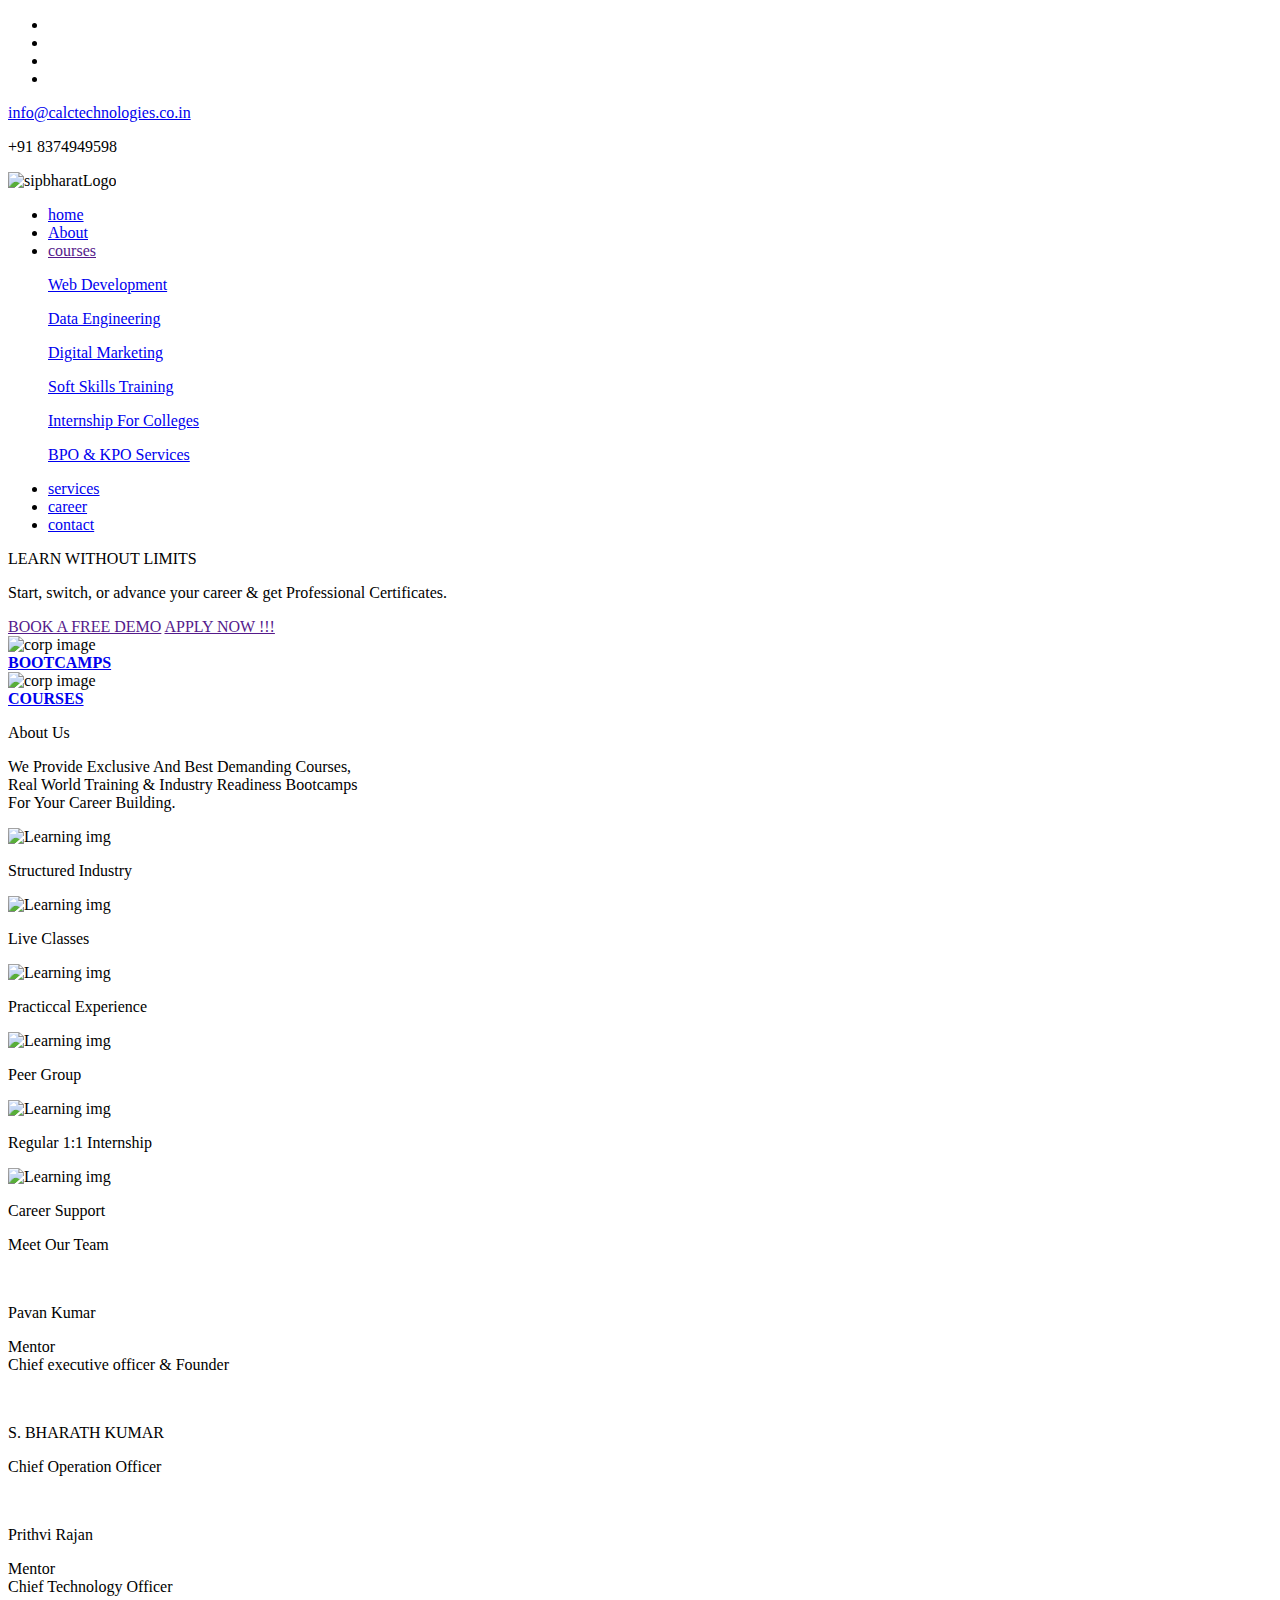
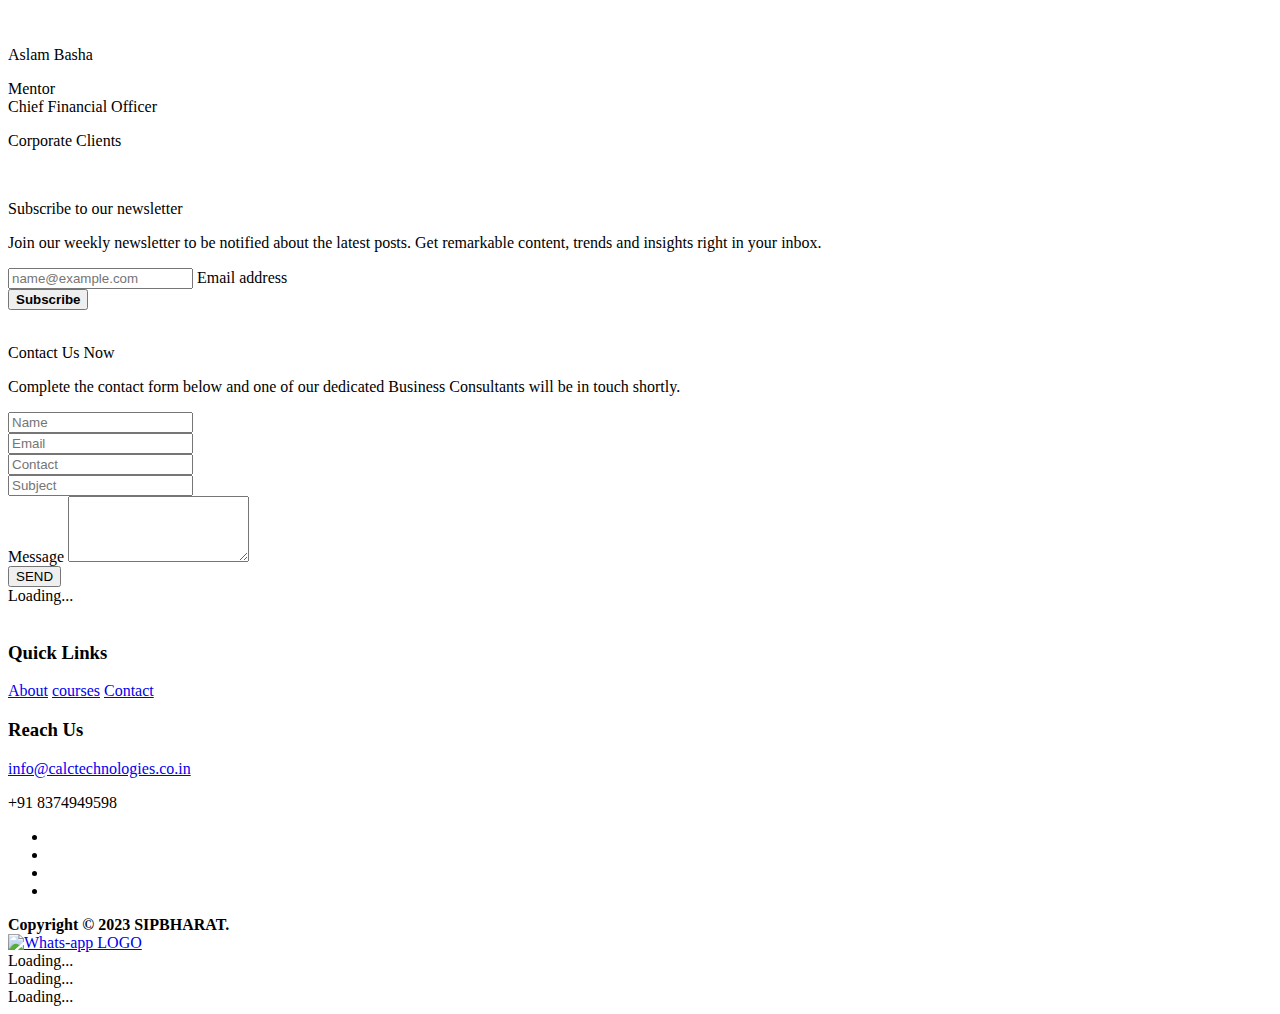
==== index.html @ 1653892c "commit" ====
<!DOCTYPE html>
<html lang="en">
<head>
    <meta charset="UTF-8">
    <meta name="title" content="YaaRaa Technologies">
    <meta name="description" content="YaaRaa Technologies, south-tamilnadu, madurai, yaaraa technologies provide best demanding courses for career building, also provide a lot of technology related services.">
    <meta http-equiv="X-UA-Compatible" content="IE=edge">
    <meta name="viewport" content="width=device-width, initial-scale=1.0">
    <title>Home - sipbharat</title>
    <link rel="icon" href="Supports/Images/titleImg.png" />
    <link href="https://cdn.jsdelivr.net/npm/bootstrap@5.1.3/dist/css/bootstrap.min.css" rel="stylesheet" integrity="sha384-1BmE4kWBq78iYhFldvKuhfTAU6auU8tT94WrHftjDbrCEXSU1oBoqyl2QvZ6jIW3" crossorigin="anonymous">

    <!--FontAwesome-->
    <link rel="stylesheet" href="https://use.fontawesome.com/releases/v5.15.4/css/all.css" integrity="sha384-DyZ88mC6Up2uqS4h/KRgHuoeGwBcD4Ng9SiP4dIRy0EXTlnuz47vAwmeGwVChigm" crossorigin="anonymous">

    <link rel="stylesheet" href="Supports\CSS\index.css">
    <link rel="stylesheet" href="Supports\CSS\home.css">

    <!--Slick SLiders CSS-->
    <link rel="stylesheet" type="text/css" href="Supports/CSS/slick.css">
    <link rel="stylesheet" type="text/css" href="Supports/CSS/slick-theme.css">
</head>

<body onload="disappearLoader()">

  <header class="clr-teal container-fluid my-row-evenly p-t">
    <div class="">
      <ul class="my-row ls-none" style="margin-right: 1.1em;">
        <li class="f-icon fb-clr"><a href="https://www.facebook.com/profile.php?id=100086929164848" target="_" class="header-links"><i class="fab fa-facebook-f"></i></a></li>
        <li class="f-icon g-clr"><a href="https://calctechnologies.com/" class="header-links"><i class="fab fa-google"></i></a></li>
        <li class="f-icon insta-clr"><a href="https://www.instagram.com/calc.technologies/" class="header-links"><i class="fab fa-instagram"></i></a></li>
        <li class="f-icon li-clr"><a href="https://www.linkedin.com/in/calc-technologies-b2649b1a7" target="_" class="header-links"><i class="fab fa-linkedin-in"></i></a></li>
    
      </ul>
  </div>


  <div class="my-row me-5 mob-vv">
    <p class="header-links"><a href="mailto:info@calctechnologies.co.in" class="footer-links-link"><i class="far fa-envelope me-2"></i>  info@calctechnologies.co.in</a></p>
    <p class="header-links ms-5"><i class="fas fa-phone"></i> <span class="ms-2 mob-txt">+91 8374949598</span></p>
  </div>

  </header>

  <!--logo Portion Section-->
  <nav class="container-fluid my-row-evenly grey-clr shadow">
    <div  class="w-20 mob-nav">
      <img src="C:\Users\Ramya\Downloads\YaaRaa-master\YaaRaa-master\Supports\Images\title-logo.webp" class="img-fluid" alt="sipbharatLogo" width="30%">
      <div class="nav-toogle mt-2">
        <i class="fas fa-bars fa-2x nav-toogle-btn" onclick="toogleNav()"></i>
   </div>
</div>

<ul class="ls-none my-row p-t d-hidden hide" id = "nav-item-list">
  <li class="me-4"><a href="C:\Users\Ramya\Downloads\YaaRaa-master\YaaRaa-master\index.html" class="navbar-links pg-active">home</a></li>
  <li class="me-4"><a href="C:\Users\Ramya\Downloads\YaaRaa-master\YaaRaa-master\pages\about.html" class="navbar-links ">About</a></li>
  <!-- <li class="me-4"><a href="../pages/whatwedo.html" class="navbar-links">what we do</a></li> -->
  <li class="me-4 corp-hover-showz"><div class="mob-align-corp"><a href="" class="navbar-links">courses</a><i class="fas fa-chevron-down corp-mob-hover" onclick="ShowCorpHover(event)"></i></div>
    <div id = "mob-corp-click" class = "corp-hover">
      <p><a href="C:\Users\Ramya\Downloads\YaaRaa-master\YaaRaa-master\pages\Web-Dev.html" class="hvr-clr">Web Development</a></p>
      <p><a href="C:\Users\Ramya\Downloads\YaaRaa-master\YaaRaa-master\pages\DataEngineering.html" class="hvr-clr">Data Engineering</a></p>
      <p><a href="C:\Users\Ramya\Downloads\YaaRaa-master\YaaRaa-master\pages\DigitalMarketing.html" class="hvr-clr">Digital Marketing</a></p>
      <p><a href="C:\Users\Ramya\Downloads\YaaRaa-master\YaaRaa-master\pages\SoftSkills.html" class="hvr-clr">Soft Skills Training</a></p>
      <p><a href="C:\Users\Ramya\Downloads\YaaRaa-master\YaaRaa-master\pages\InternshipForColleges.html" class="hvr-clr">Internship For Colleges</a></p>
      <p><a href="C:\Users\Ramya\Downloads\YaaRaa-master\YaaRaa-master\pages\BPO&KPOServices.html" class="hvr-clr">BPO & KPO Services</a></p>
    </div>
  </li>
  
  <li class="me-4 text-center"><a href="C:\Users\Ramya\Downloads\YaaRaa-master\YaaRaa-master\pages\services.html"class="navbar-links"> services</a></li>
  <li class="me-4"><a href="C:\Users\Ramya\Downloads\YaaRaa-master\YaaRaa-master\pages\careers.html" class="navbar-links">career</a></li>
  <li class="me-4"><a href="C:\Users\Ramya\Downloads\YaaRaa-master\YaaRaa-master\pages\contact.html" class="navbar-links">contact</a></li>
</ul>
</nav>
    <!--logo Portion Section-->

    <!--Intro Section-->
    <section class="hero-section" onlo>
      <div class = "intro-text-Contents">
        <p class="intro-headingz">LEARN WITHOUT LIMITS</p>
        <P class="intro-yellow-txt mt-2">Start, switch, or advance your career & get  Professional Certificates. </P>
        
        <a href = "" class="intro-white-back mt-4">BOOK A FREE DEMO</a>

        <a href = "" class="intro-white-back mt-5">APPLY NOW !!!</a>

      </div>
    </section>

    <!--New Section-->
    <section class="mt-5 mb-5 about-section text-center">
      <!-- <p class="headingz">We provide exclusive and Best Courses, Real World Training & Industry Readiness Bootcamp for your Career building</p> -->

      <div class="home-show-align">
        <div class="card shadow mt-3">
          <img src="C:\Users\Ramya\Downloads\YaaRaa-master\YaaRaa-master\Supports\Images\boot camp.png" class="card-img-top" alt="corp image">
          <div class="card-body">
            <a href="#" class="btn new-sec-btn"><strong>BOOTCAMPS</strong> </a>
          </div>
        </div>
      
      <div class="card shadow mt-3">
        <img src="C:\Users\Ramya\Downloads\YaaRaa-master\YaaRaa-master\Supports\Images\courses.png" class="card-img-top" alt="corp image" >
        <div class="card-body">
          <a href="#" class="btn new-sec-btn"><strong>COURSES</strong></a>
        </div>
      </div>
      
      </div>
    </section>
  <!--New Section-->

      <!--About Banner-->
      <section class="about-banner text-center">
        <div class="banner-content-align">
          <p class="headingz">About Us</p>
          <p class="abt-banner-text">We Provide Exclusive And Best Demanding Courses, <br /> Real World Training & Industry Readiness Bootcamps<br/> For Your Career Building.</p>
  
          <div class="banner-card-align">
  
            <div class="banner-card shadow text-center">
              <img src="A.png" alt="Learning img" class="img-fluid" width="80%">
              <p class="banner-card-text">Structured Industry</p>
            </div>
  
            <div class="banner-card shadow text-center">
              <img src="B.png" alt="Learning img" class="img-fluid" width="80%">
              <p class="banner-card-text">Live Classes</p>
            </div>
  
            <div class="banner-card shadow text-center">
              <img src="C.png" alt="Learning img" class="img-fluid" width="80%">
              <p class="banner-card-text">Practiccal Experience</p>
            </div>
  
          
          </div>
  
          <div class="banner-card-align">
  
            <div class="banner-card shadow text-center">
              <img src="Supports/Images/AboutIcns/D.png" alt="Learning img" class="img-fluid" width="80%">
              <p class="banner-card-text">Peer Group</p>
            </div>
  
            <div class="banner-card shadow text-center">
              <img src="Supports/Images/AboutIcns/E.png" alt="Learning img" class="img-fluid" width="80%">
              <p class="banner-card-text">Regular 1:1 Internship</p>
            </div>
  
            <div class="banner-card shadow text-center">
              <img src="Supports/Images/AboutIcns/F.png" alt="Learning img" class="img-fluid" width="80%">
              <p class="banner-card-text">Career Support</p>
            </div>
  
           
          </div>
  
        </div>
      </section>
       <!--About Banner End-->

    <!--Team Section Start-->
    <section class="cardz-slider-sec mt-5">
      <p class="headingz">Meet Our Team</p>

      <div class = "clients-slider slider contentz-slider text-center">

        <div class="whole-staff-wrapper">
          <div class="image-circle-container shadow">
            <img src="C:\Users\Ramya\Downloads\YaaRaa-master\YaaRaa-master\Supports\Images\staffs\Pavan.jpeg"alt="" class="img-fluid">
          </div>
          <p class="staff-name">Pavan Kumar</p>
          <p class="staff-role">Mentor <br />Chief executive officer & Founder</p>
        </div>

        <div class="whole-staff-wrapper">
          <div class="image-circle-container shadow">
            <img src="C:\Users\Ramya\Downloads\YaaRaa-master\YaaRaa-master\Supports\Images\staffs\Bharath.jpeg" alt="" class="img-fluid">
          </div>
          <p class="staff-name">S. BHARATH KUMAR</p>
          <p class="staff-role">Chief Operation Officer</p>
        </div>



        <div class="whole-staff-wrapper">
          <div class="image-circle-container shadow">
            <img src="C:\Users\Ramya\Downloads\YaaRaa-master\YaaRaa-master\Supports\Images\staffs\Prithvi.jpeg" alt="" class="img-fluid">
          </div>
          <p class="staff-name">Prithvi Rajan</p>
          <p class="staff-role">Mentor<br />Chief Technology Officer</p>
        </div>
  

  

        <div class="whole-staff-wrapper">
          <div class="image-circle-container shadow">
            <img src="C:\Users\Ramya\Downloads\YaaRaa-master\YaaRaa-master\Supports\Images\staffs\Aslam.jpeg" alt="" class="img-fluid">
          </div>
          <p class="staff-name">Aslam Basha</p>
          <p class="staff-role">Mentor <br />Chief Financial Officer</p>
        </div>

        
        
      </div>

      <div class="mt-3 slide-arrow-keys">        
        <i class="fas fa-chevron-left fa-2x nxt2 arrow-iconz"></i>
        <i class="fas fa-chevron-right fa-2x prv2 arrow-iconz"></i>
      </div>
    </section>
    <!--Team Section End-->

    <!--Corporate Clients section corporate-cli-img-->
    <section class="about-section mt-5">
      <p class="headingz">Corporate Clients</p>

      <div class="clients-image-container">
        <img src="C:\Users\Ramya\Downloads\YaaRaa-master\YaaRaa-master\Supports\Images\corporateClients\mind-tech.jpg" alt="" class="img-fluid client-img"/>
        <img src="C:\Users\Ramya\Downloads\YaaRaa-master\YaaRaa-master\Supports\Images\corporateClients\datayan.webp" alt="" class="img-fluid client-img"/>
      </div>
    </section>
    <!--Corporate Clients section corporate-cli-img-->

    <!--News Letter Section START-->
    <section class="news-sec">

      <div class="text-center news-texts">
        <p class="headingz text-white mt-3">Subscribe to our newsletter</p>
        <p class="service-texts text-white">Join our weekly newsletter to be notified about the latest posts. Get remarkable content, trends and insights right in your inbox.</p>
      </div>

      <div class="news-form mt-4">
        <form>
          <div class="form-floating mb-3">
            <input type="email" class="form-control" id="floatingInput" placeholder="name@example.com">
            <label for="floatingInput">Email address</label>
          </div>
          <button class="btn btn-success float-end"><b>Subscribe</b></button>
          <div class="clearfix"></div>
      </form>
    </div>

      <div class="img-back-white mob-d-none">
        <img src="newsletter.jpg" alt="" class = "img-fluid" width="300px">
      </div>
    </section>
    <!--News Letter Section END-->

  <div class="clear-fxx"></div>

  <section class="about-section mb-5 mt-5">
      <div class="row">
        <div class="col-sm-0"></div>
        <div class="col-sm-4">
            <p class="service-sub-headingz">Contact Us Now</p>
            <p>Complete the contact form below and one of our dedicated Business Consultants will be in touch shortly.</p>
        </div>
        <!-- <div class="col-sm-1"></div> -->
        <div class="col-sm-8">
          <form action="" class="mt-3 abt-form" onsubmit="SubmitHandler(event)" id="frm" novalidate>
            <div class="row">
                <div class="mb-3 col-sm-5">
                    <input type="text" class="form-control" id="exampleFormControlInput1" placeholder="Name" name="Name" required>
                  </div>
                <div class="col-sm-1"></div>
                <div class="mb-3 col-sm-5">
                    <input type="email" class="form-control" id="exampleFormControlInput1" placeholder="Email" name="Email" required>
                  </div>
            </div>

            <div class="row">
                <div class="mb-2 col-sm-5">
                    <input type="number" class="form-control" id="contact" placeholder="Contact" name="Contact" onfocusout="phoneCheck(event)" required pattern="[0-9]{10}">
                    <small id="contact-err" class = "text-danger"></small>
                  </div>
                <div class="col-sm-1"></div>
                <div class="mb-3 col-sm-5">
                    <input type="text" class="form-control" id="exampleFormControlInput1" placeholder="Subject" name="Subject" required>
                </div>
            </div>


              <div class="mb-3">
                <label for="exampleFormControlTextarea1" class="form-label">Message</label>
                <textarea class="form-control" id="exampleFormControlTextarea1" rows="4" name="Message"></textarea>
              </div>
              
              <button class="btn abt-btn" onclick="SubmitHandler(event)">SEND</button>
              <small class="text-success" id="msg"></small>
              <div id = "spinner-enquiry" class="spinner-border text-success spinner-hide" role="status">
                <span class="visually-hidden">Loading...</span>
              </div>
        </form>
        </div>
        <div class="clear-fxx"></div>
    </div>
    </section>

    <!-- <div class="mb-3 p-3 text-center">
      <p class="headingz">TO REGISTER OR JOIN FOR TRAINING</p>
      <p class="service-sub-headingz">Contact Our Support Team On <span class="nav-green-clr"> +916382698859</span></p>

      <a href="../pages/contact.html" class="btn what-btn-grn mt-3">CONTACT US NOW</a>
  </div> -->

    <!--FOOTER START-->
    <footer class="clr-teal mt-5 p-3">
      <div class="text-center">
        <img src="C:\Users\Ramya\Downloads\YaaRaa-master\YaaRaa-master\Supports\Images\title-logo.webp" alt="" width="35%" />
      </div>
        
        <!-- <div class="text-center">
          <p><b>YaaRaa Technologies</b> – We Provide Exclusive And Best Demanding Courses, Real World Training & Industry Readiness Bootcamps<br/> For Your Career Building.</p>
        </div> -->
  
       <div class="footer-links text-center">
          <h3>Quick Links</h3>
          <a href="../pages/about.html" class="footer-links-link">About</a>
          <a href="../pages/courses.html" class="footer-links-link">courses</a>
          <a href="../pages/contact.html" class="footer-links-link">Contact</a>
        </div> 
        
        <div class="text-center">
          <h3>Reach Us</h3>
          <p><a href="mailto:info@calctechnologies.co.in" class="footer-links-link"><i class="far fa-envelope"></i> info@calctechnologies.co.in</a></p>
          <p><i class="fas fa-phone"></i> +91 8374949598</p>
        </div>
      </footer>
  
      <section class="mt-1 last-nav">
        <div class="">
          <ul class="my-row ls-none">
            <li class="f-icon fb-clr"><a href="https://www.facebook.com/profile.php?id=100086929164848" target="_" class="header-links"><i class="fab fa-facebook-f"></i></a></li>
      <li class="f-icon g-clr"><a href="https://calctechnologies.com/" class="header-links"><i class="fab fa-google"></i></a></li>
      <li class="f-icon insta-clr"><a href="https://www.instagram.com/calc.technologies/" class="header-links"><i class="fab fa-instagram"></i></a></li>
      <li class="f-icon li-clr"><a href="https://www.linkedin.com/in/calc-technologies-b2649b1a7" target="_" class="header-links"><i class="fab fa-linkedin-in"></i></a></li>
  </ul>
      </div>
  
      <div><b>Copyright &copy; 2023 SIPBHARAT.</b></div>
      </section>
    <!--FOOTER END-->

    <!--Whats APP ICON FIXED-->
    <div class="whats-app-fixed"> <a href="https://wa.me/+91 8374949598" target="_"><img src="Supports/Images/whatsapp-logo.svg" alt="Whats-app LOGO" width="50px"></a> </div>

    <section class="loaders" id = "loader">
      <div class="spinner-grow text-danger me-2" role="status">
        <span class="visually-hidden">Loading...</span>
      </div>
    
      <div class="spinner-grow text-warning me-2" role="status">
        <span class="visually-hidden">Loading...</span>
      </div>
    
      <div class="spinner-grow text-success" role="status">
        <span class="visually-hidden">Loading...</span>
      </div>
    </section>

    <script src="https://cdn.jsdelivr.net/npm/bootstrap@5.1.3/dist/js/bootstrap.bundle.min.js" integrity="sha384-ka7Sk0Gln4gmtz2MlQnikT1wXgYsOg+OMhuP+IlRH9sENBO0LRn5q+8nbTov4+1p" crossorigin="anonymous"></script>
    
    <script src="Supports/JS/index.js"></script>

    <!-- Slick SLiders JS -->
    <script src="https://code.jquery.com/jquery-2.2.0.min.js" type="text/javascript"></script>
    <script src="Supports/JS/slick.js" type="text/javascript" charset="utf-8"></script>

    <script type="text/javascript">
    $(document).on('ready', function() {

      // $('.responsive').slick({
      //   dots: false,
      //   infinite: true,
      //   speed: 300,
      //   slidesToShow: 4,
      //   slidesToScroll: 4,
      //   nextArrow: $('.prv'),
      //   prevArrow: $('.nxt'),
      //   autoplay: true,
      //   autoplaySpeed: 3000,
      //   responsive: [
      //     {
      //       breakpoint: 1024,
      //       settings: {
      //         slidesToShow: 3,
      //         slidesToScroll: 3,
      //         infinite: true,
      //         dots: true
      //       }
      //     },
      //     {
      //       breakpoint: 600,
      //       settings: {
      //         slidesToShow: 2,
      //         slidesToScroll: 2
      //       }
      //     },
      //     {
      //       breakpoint: 480,
      //       settings: {
      //         slidesToShow: 1,
      //         slidesToScroll: 1
      //       }
      //     }
      //   ]
      //   });
        
        $('.clients-slider').slick({
        dots: true,
        infinite: true,
        speed: 300,
        slidesToShow: 1,
        slidesToScroll: 1,
        nextArrow: $('.prv2'),
        prevArrow: $('.nxt2'),
        autoplay: true,
        autoplaySpeed: 3000,
        responsive: [
          {
            breakpoint: 1024,
            settings: {
              slidesToShow: 1,
              slidesToScroll: 1,
              infinite: true,
              dots: true
            }
          },
          {
            breakpoint: 600,
            settings: {
              dots: false,
              slidesToShow: 1,
              slidesToScroll: 1
            }
          },
          {
            breakpoint: 480,
            settings: {
              dots: false,
              slidesToShow: 1,
              slidesToScroll: 1
            }
          }
          // You can unslick at a given breakpoint now by adding:
          // settings: "unslick"
          // instead of a settings object
        ]
});

      });
  </script>

</body>
</html>
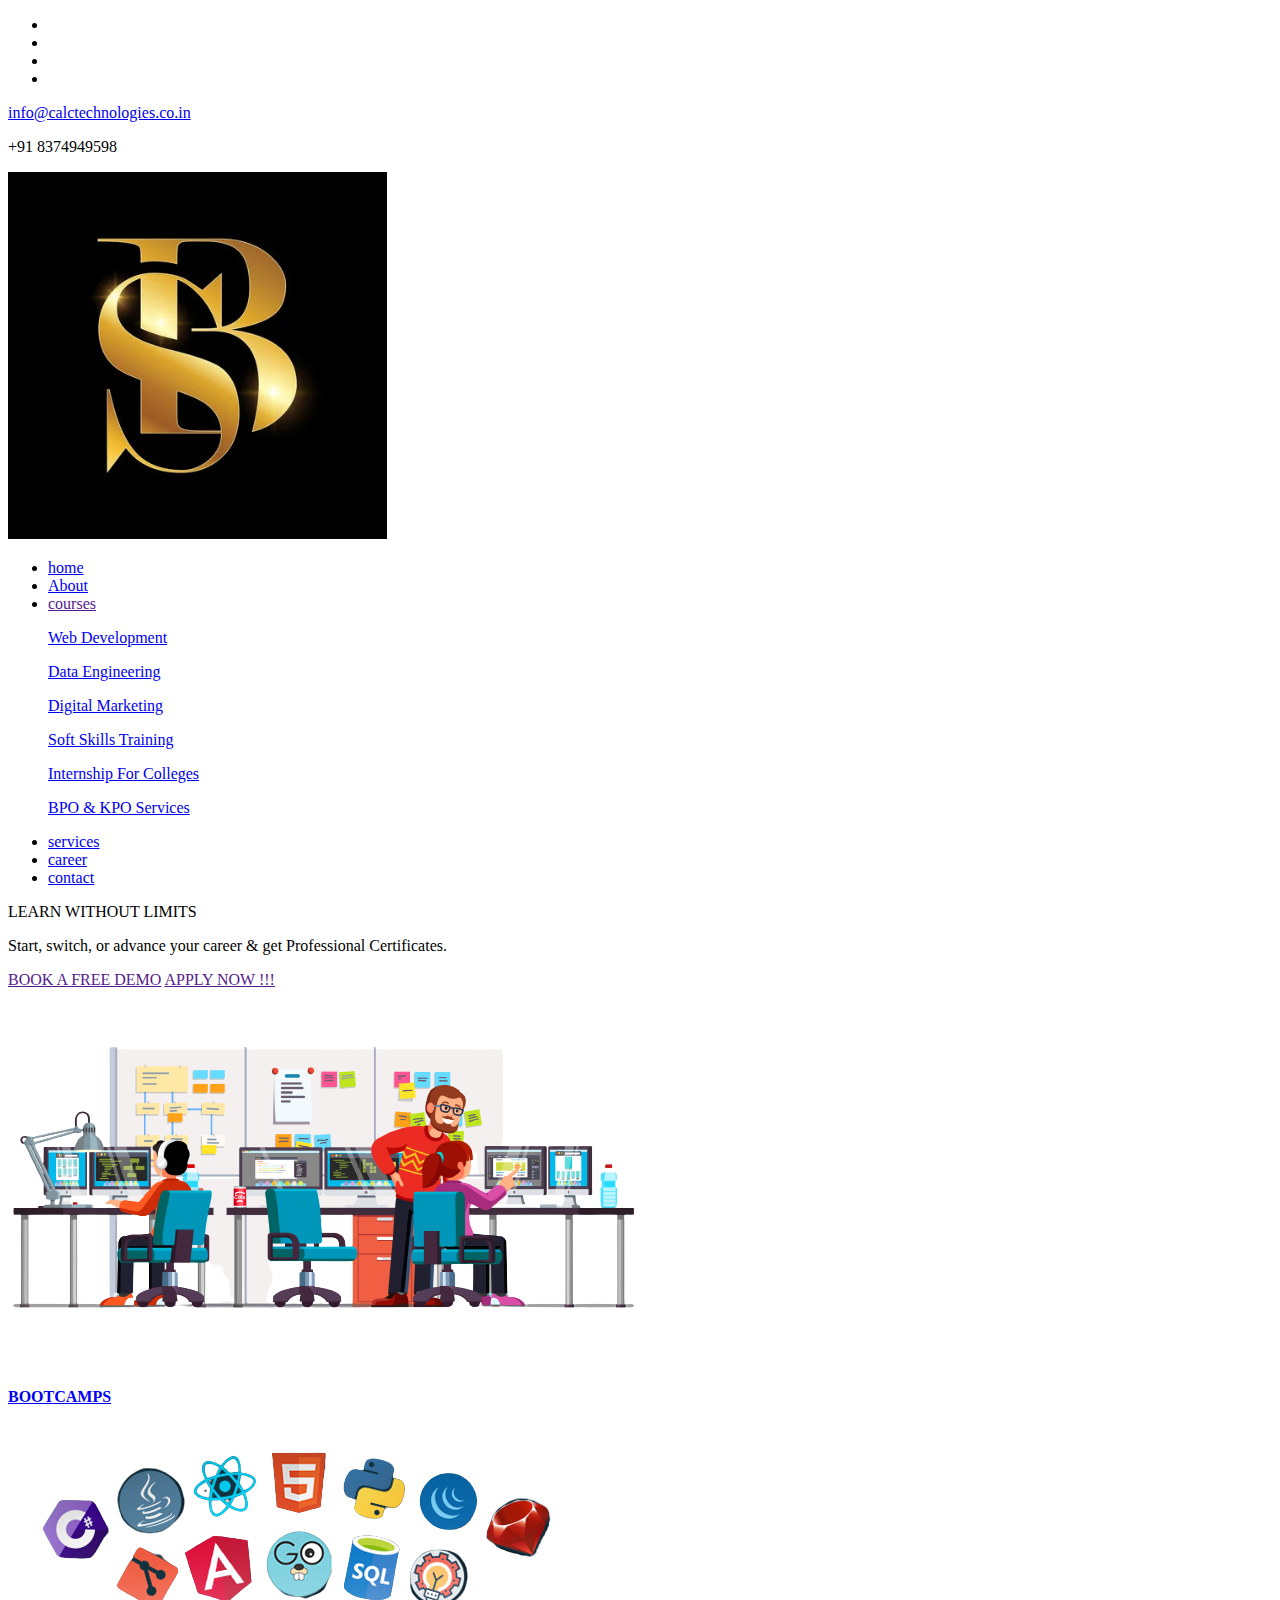
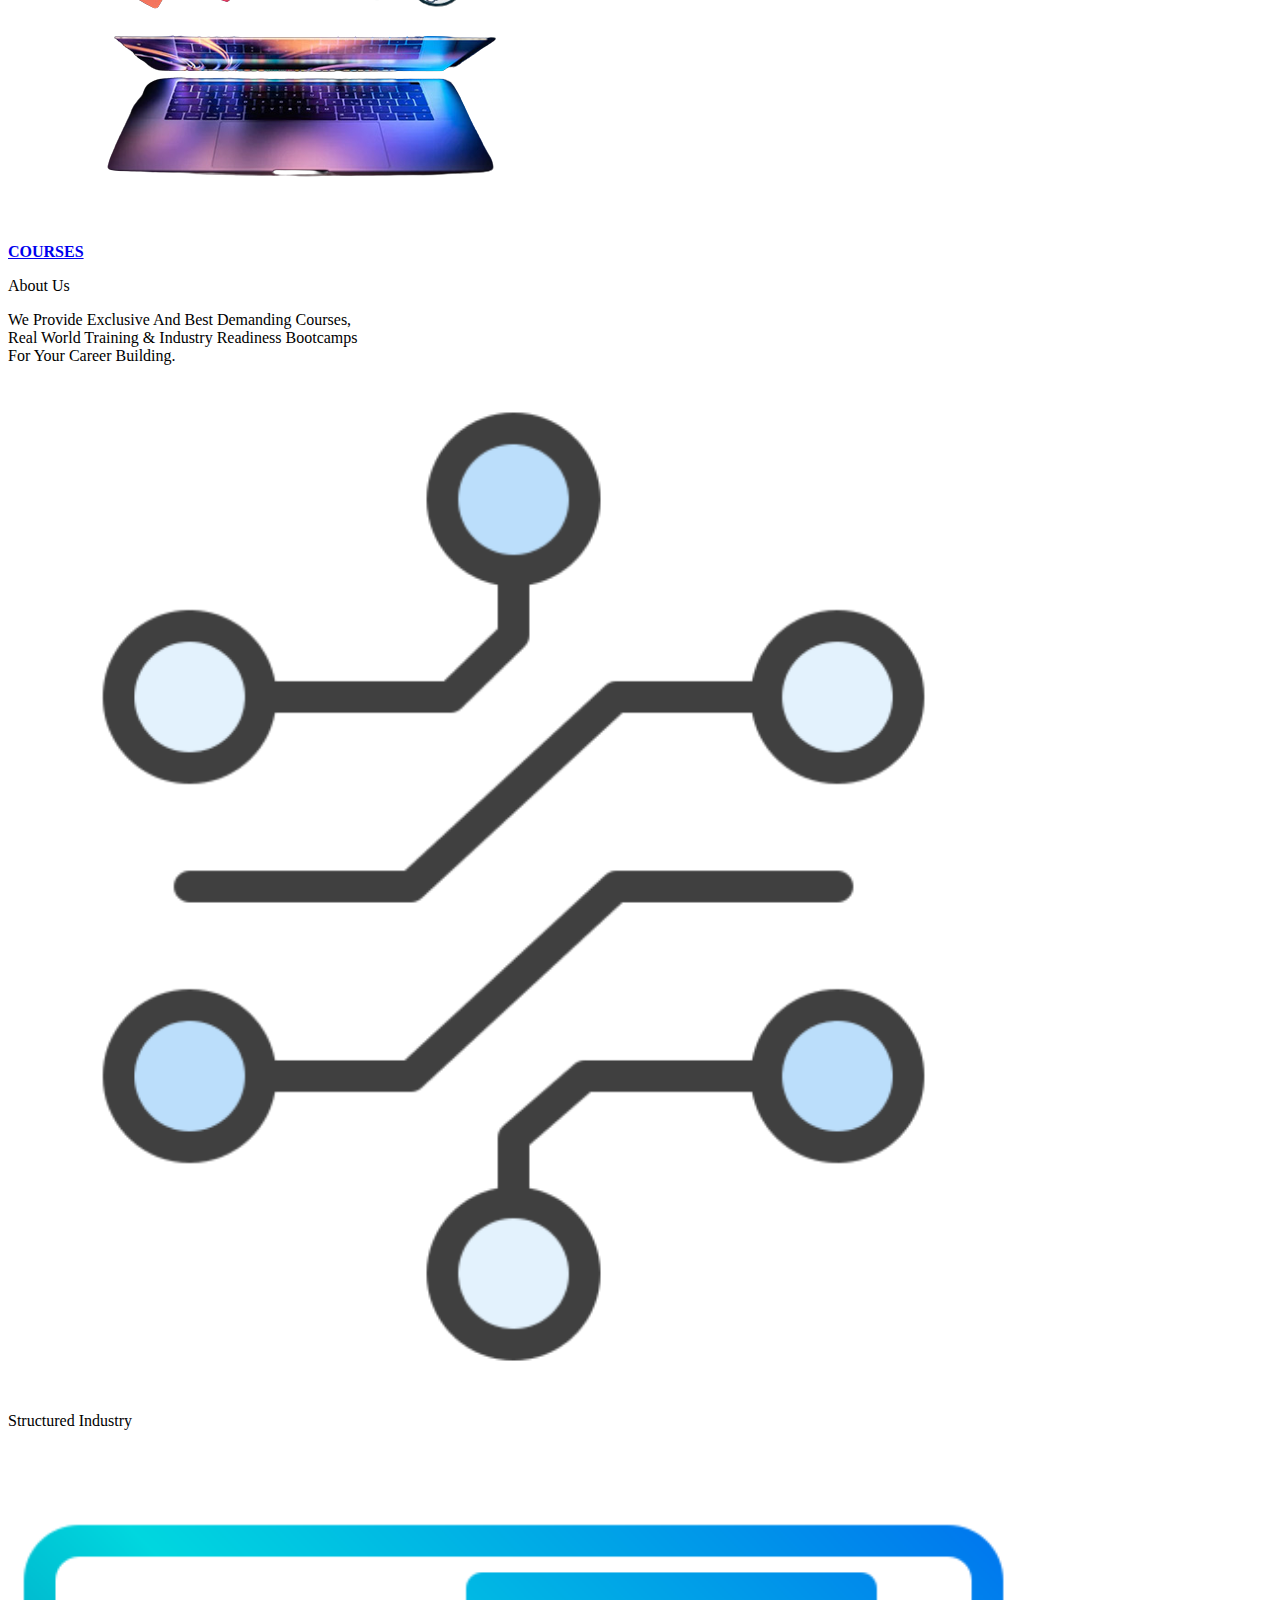
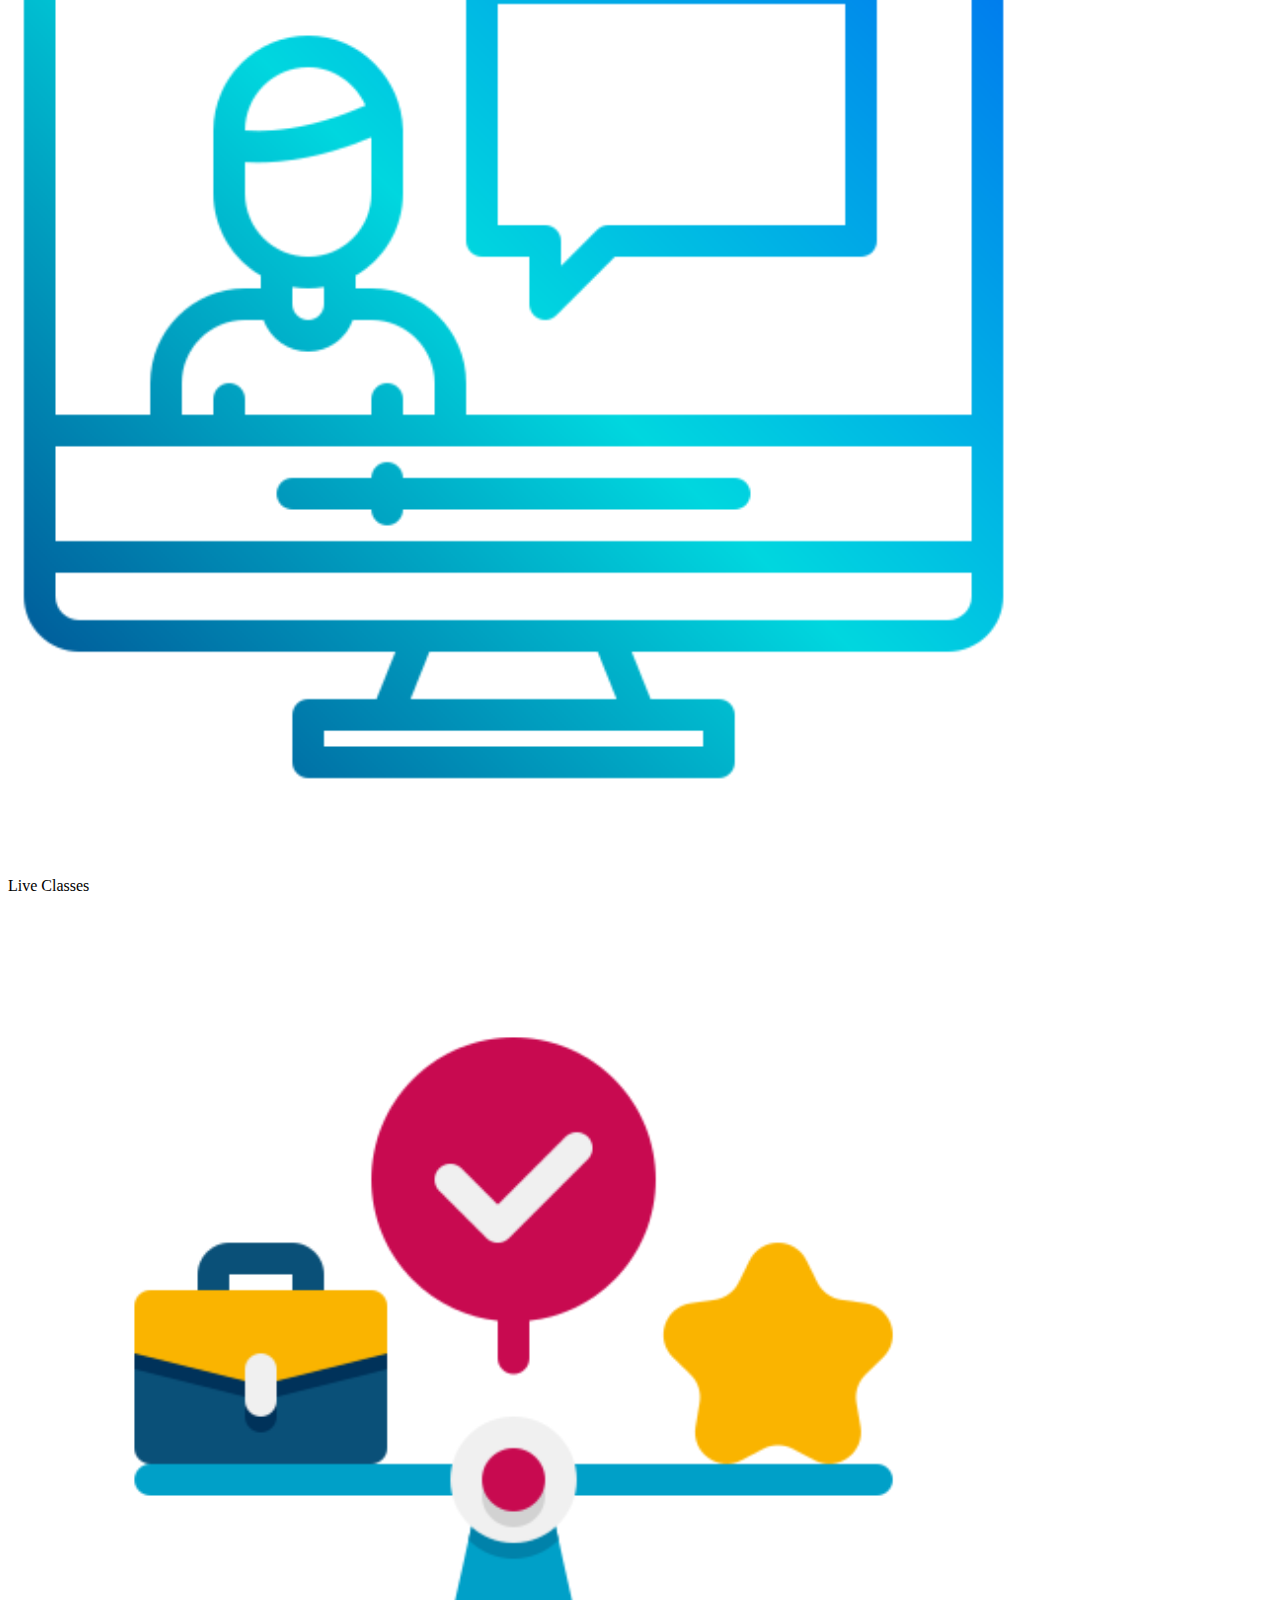
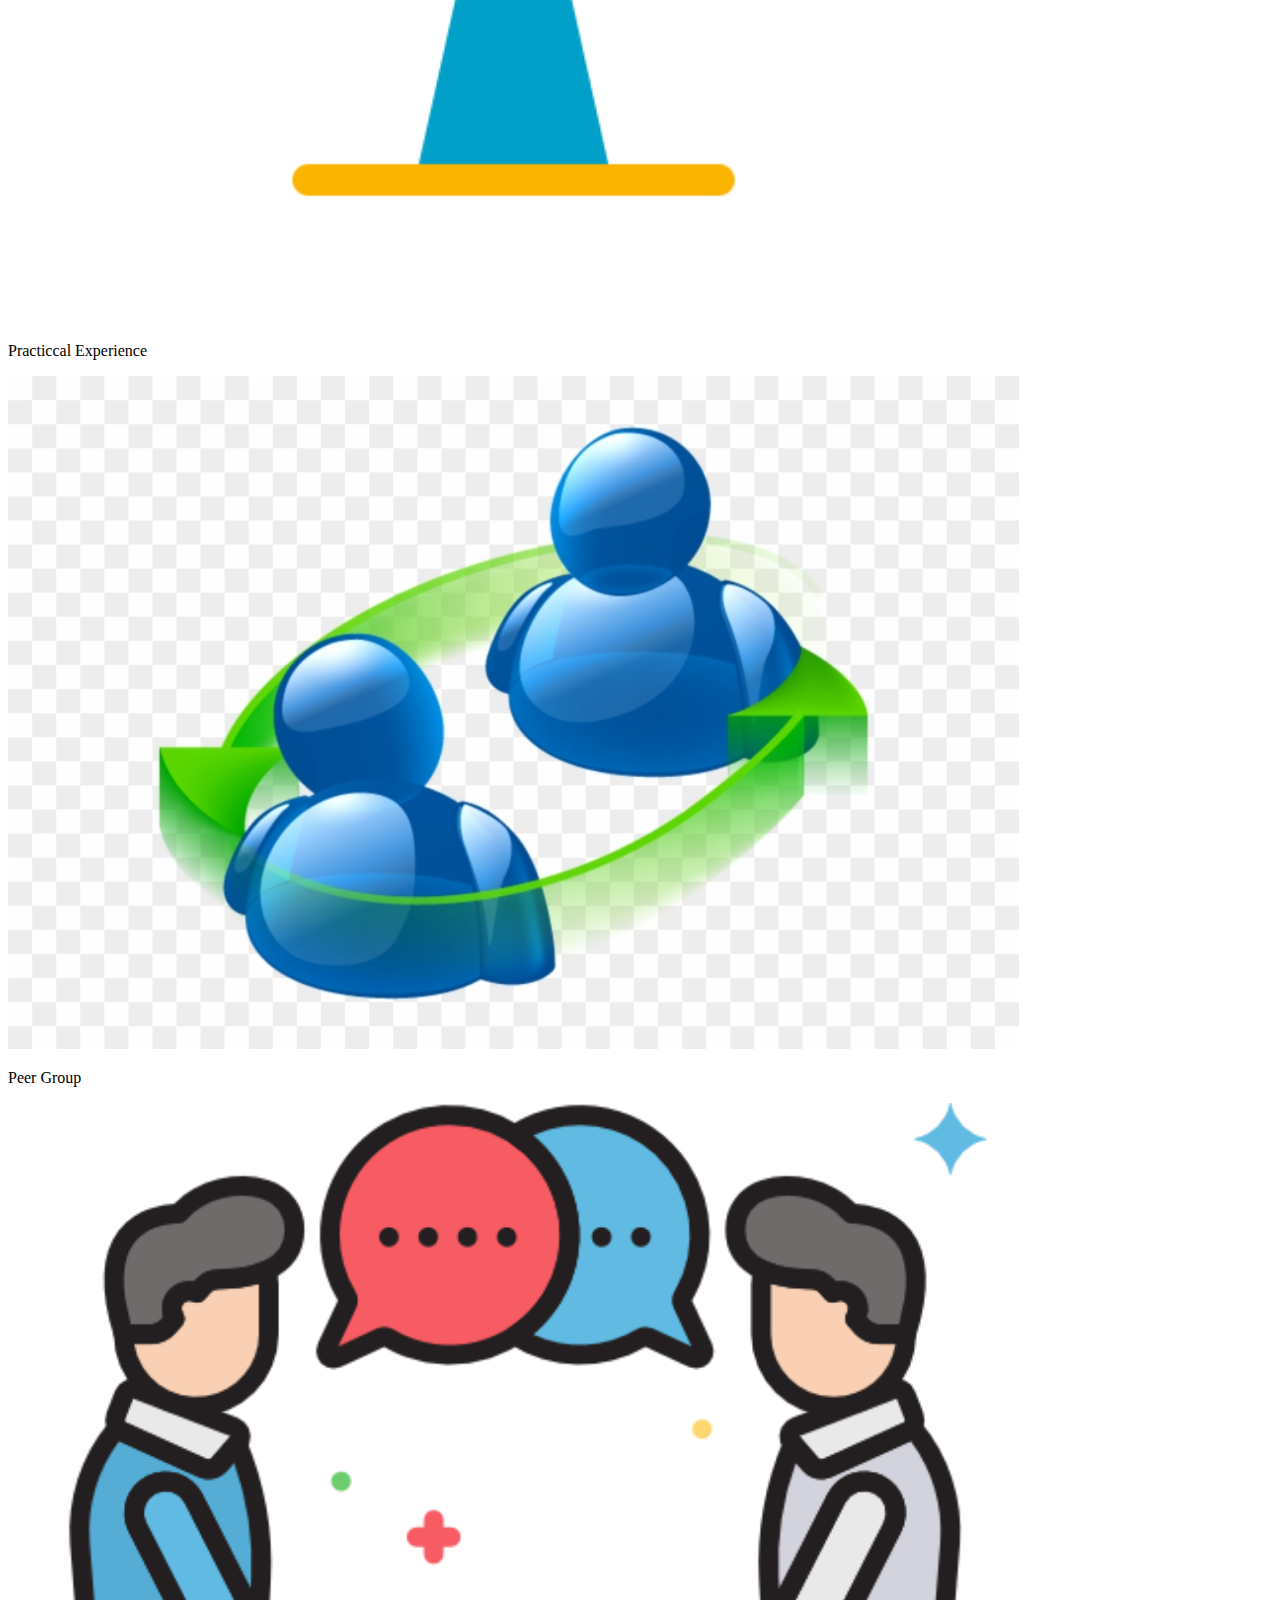
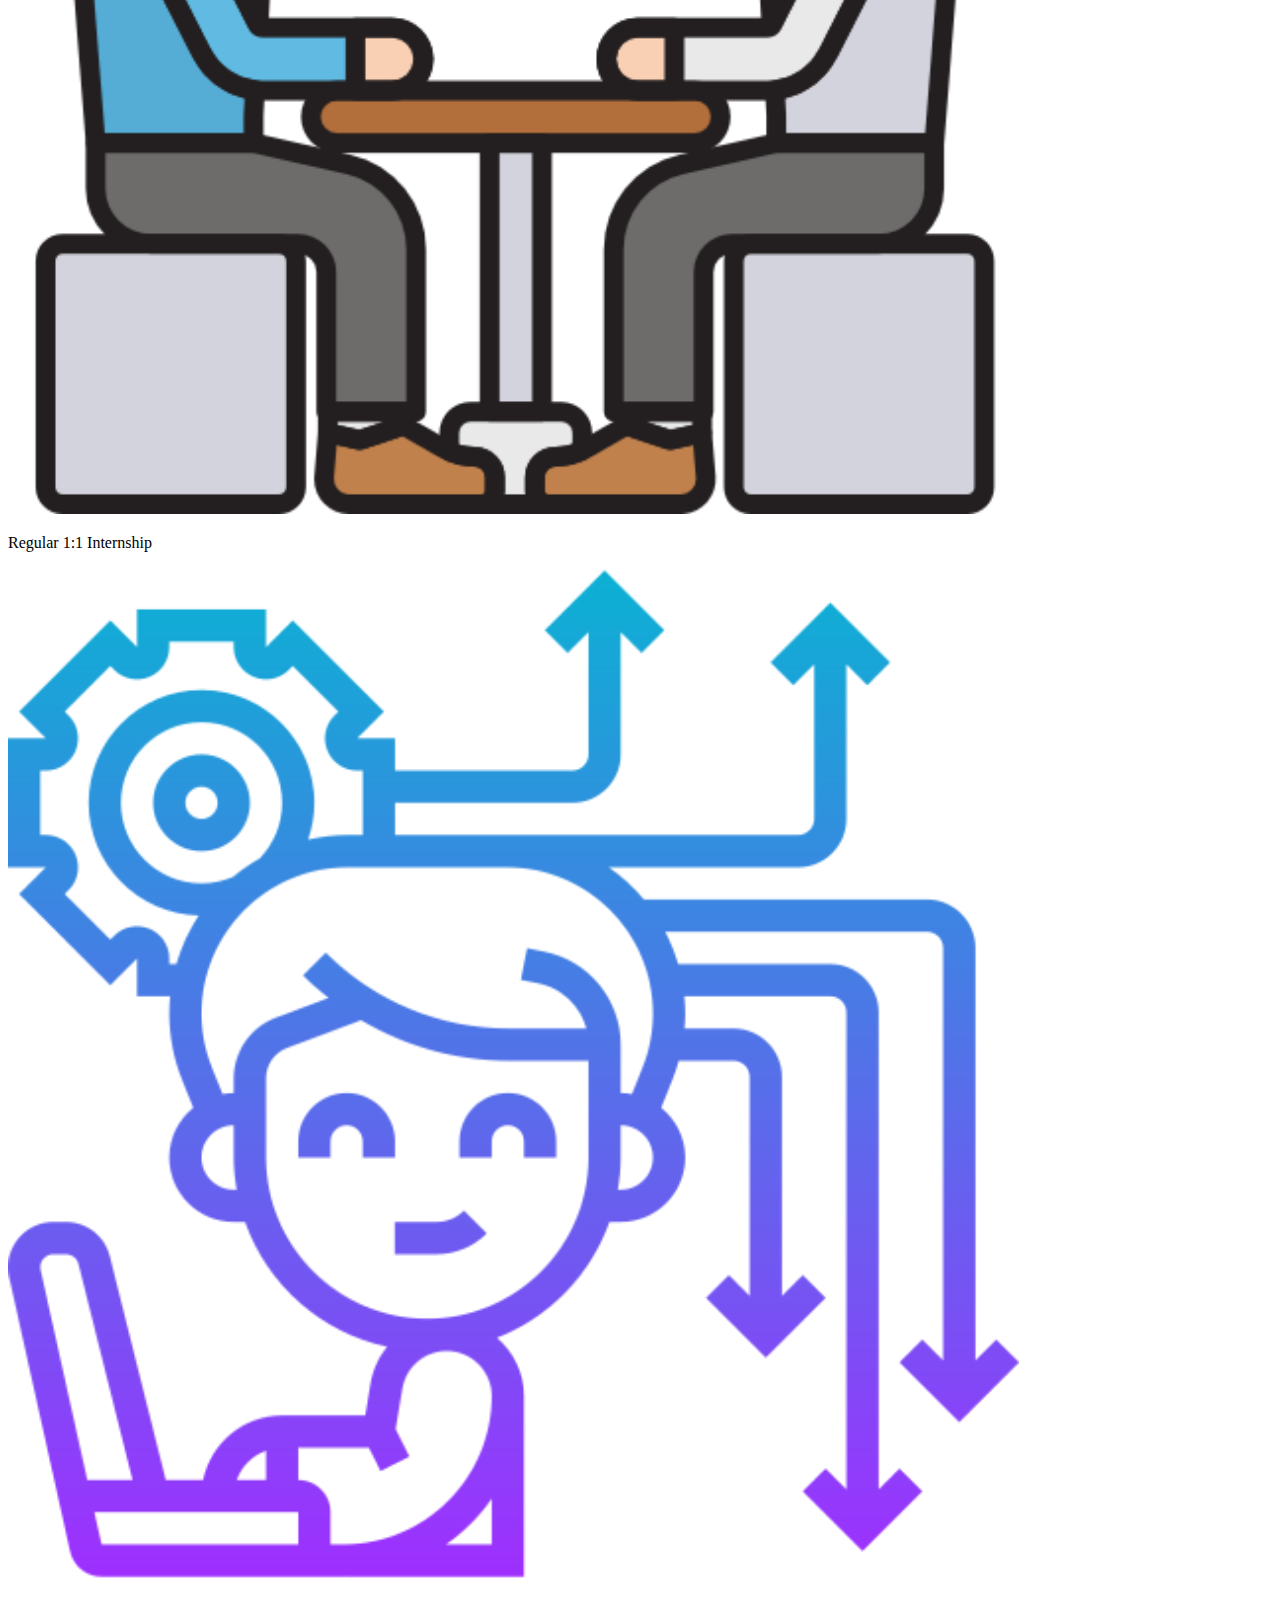
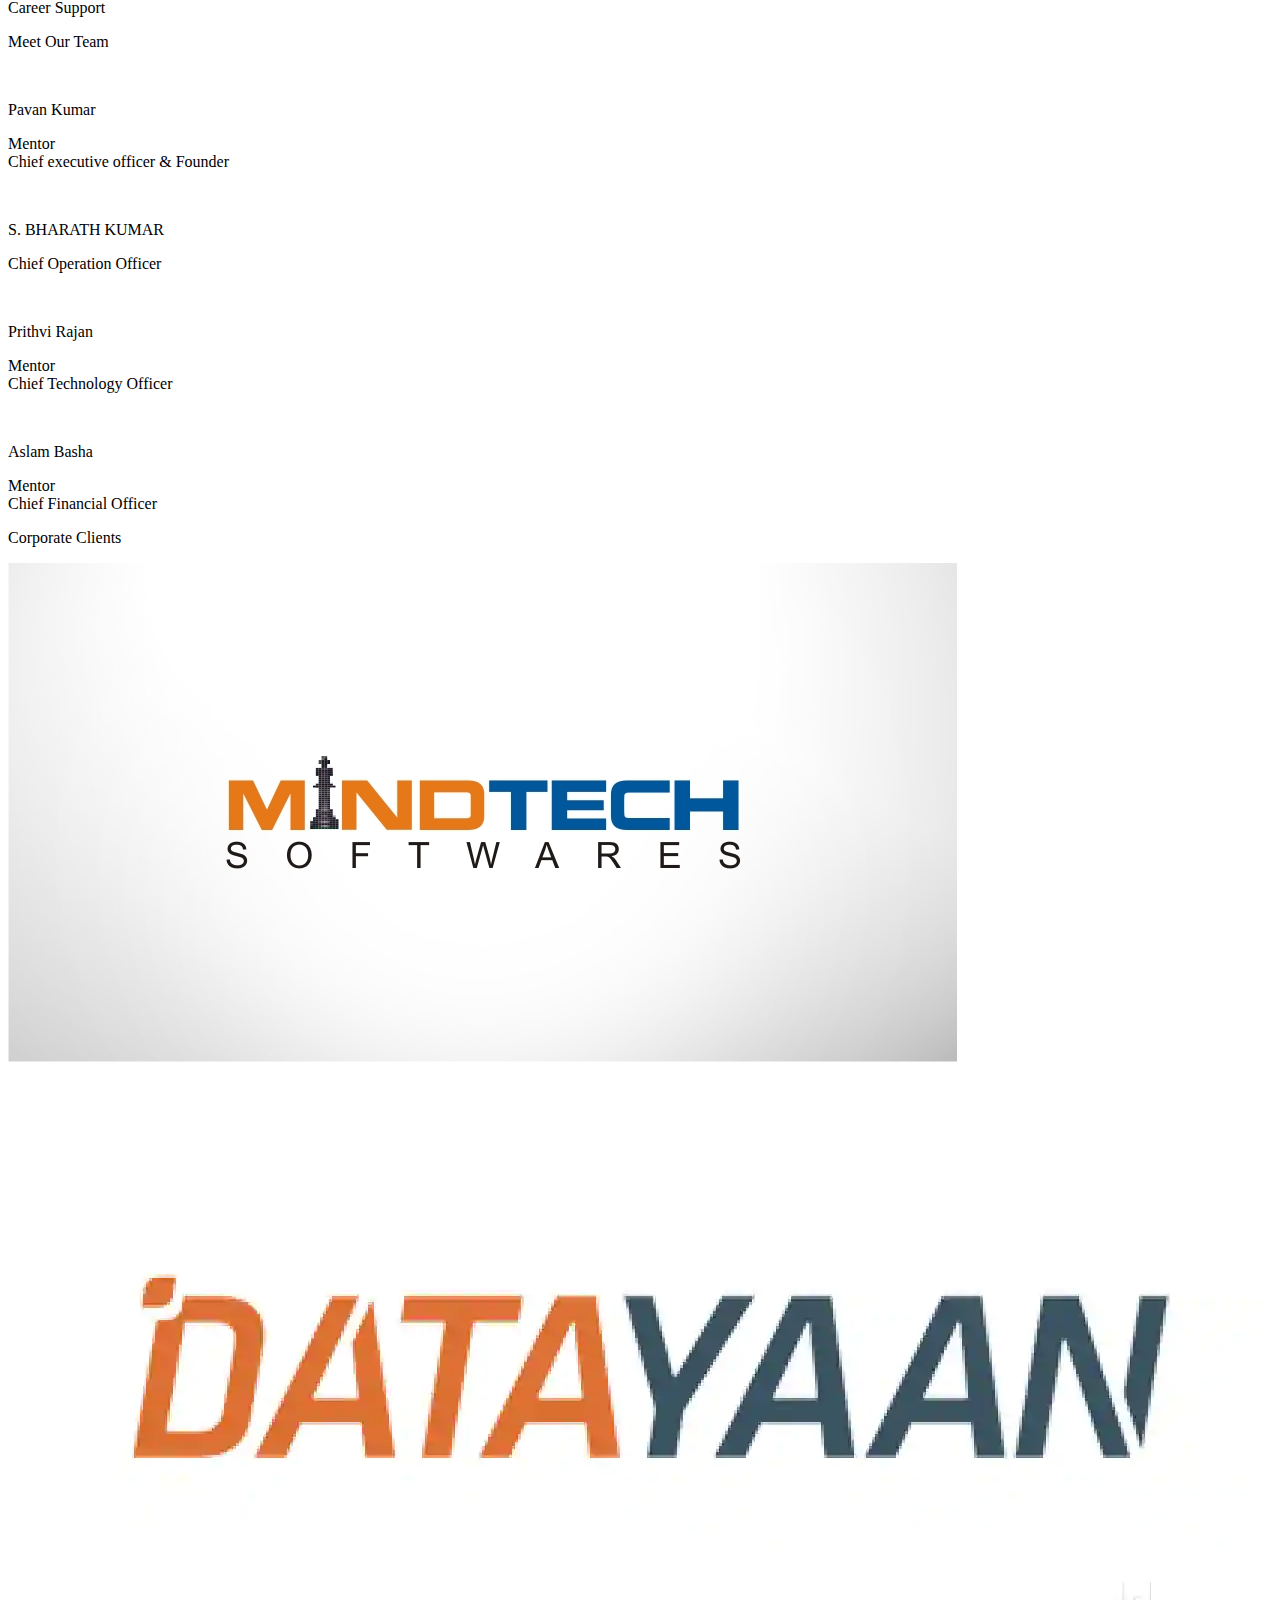
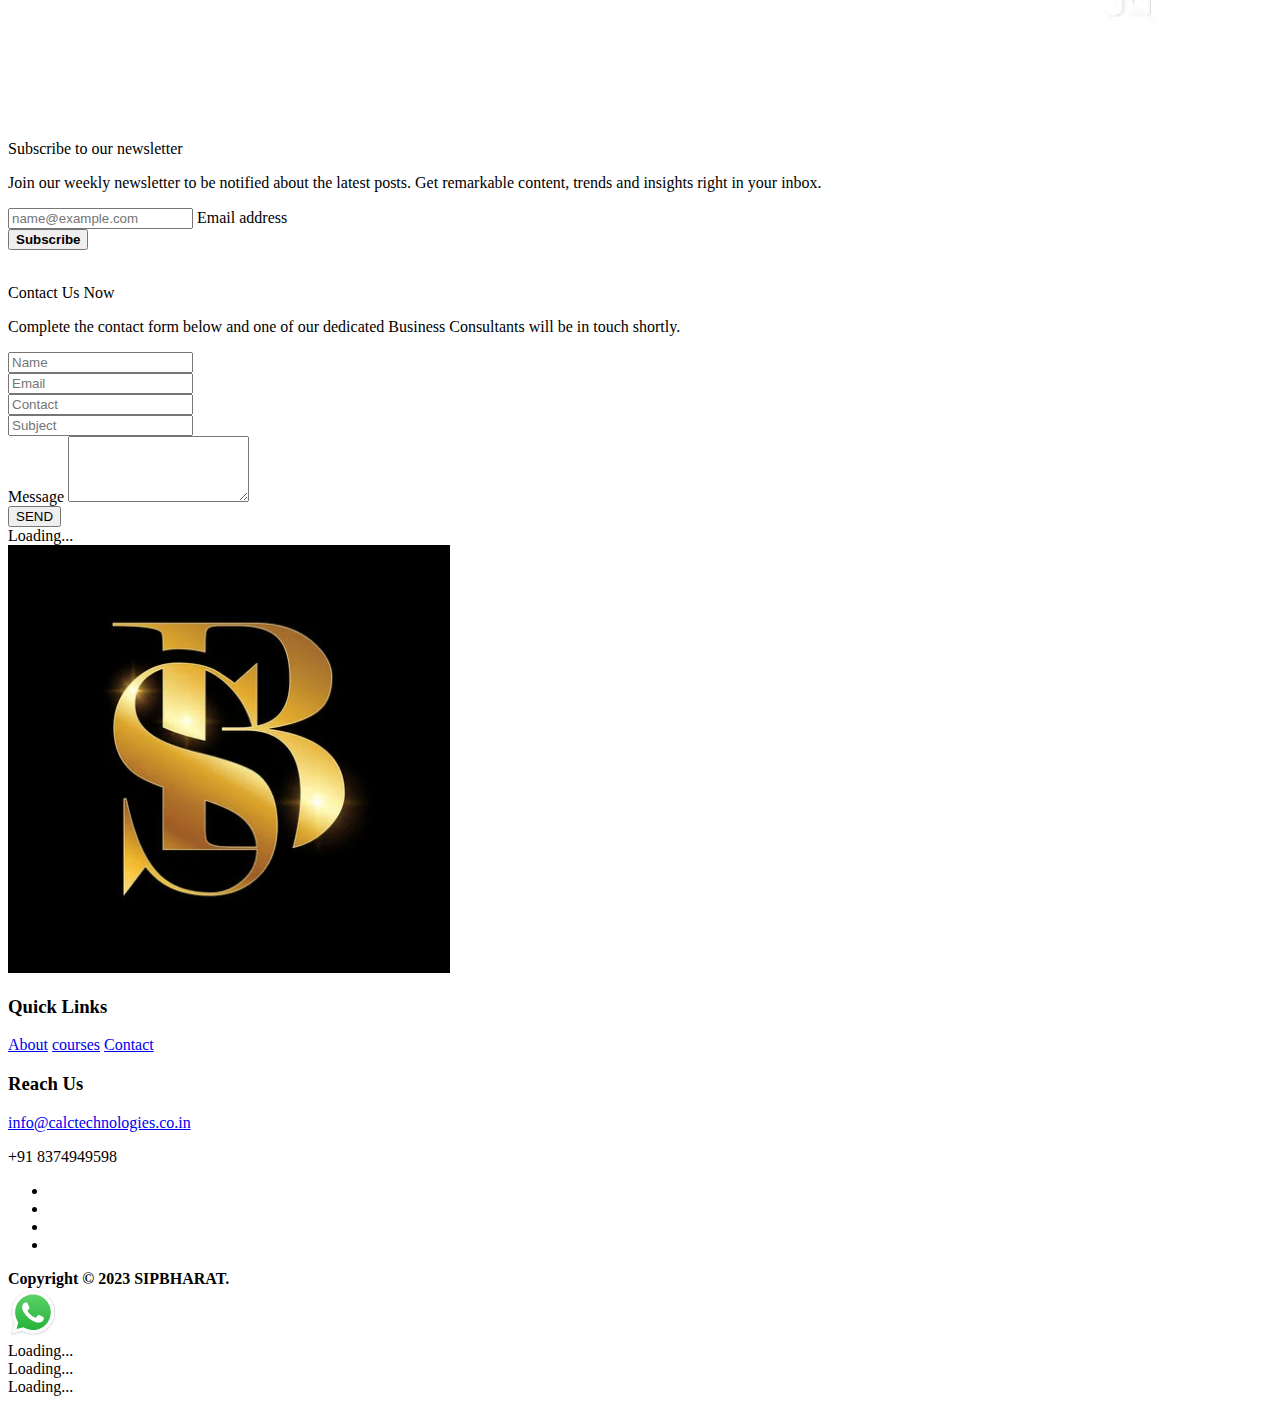
==== commit 7fd073a9: "updated" ====
--- a/index.html
+++ b/index.html
@@ -2,23 +2,23 @@
 <html lang="en">
 <head>
     <meta charset="UTF-8">
-    <meta name="title" content="YaaRaa Technologies">
-    <meta name="description" content="YaaRaa Technologies, south-tamilnadu, madurai, yaaraa technologies provide best demanding courses for career building, also provide a lot of technology related services.">
+    <meta name="title" content="sipbharat">
+    
     <meta http-equiv="X-UA-Compatible" content="IE=edge">
     <meta name="viewport" content="width=device-width, initial-scale=1.0">
     <title>Home - sipbharat</title>
-    <link rel="icon" href="Supports/Images/titleImg.png" />
+    <link rel="icon" href="titleImg.png" />
     <link href="https://cdn.jsdelivr.net/npm/bootstrap@5.1.3/dist/css/bootstrap.min.css" rel="stylesheet" integrity="sha384-1BmE4kWBq78iYhFldvKuhfTAU6auU8tT94WrHftjDbrCEXSU1oBoqyl2QvZ6jIW3" crossorigin="anonymous">
 
     <!--FontAwesome-->
     <link rel="stylesheet" href="https://use.fontawesome.com/releases/v5.15.4/css/all.css" integrity="sha384-DyZ88mC6Up2uqS4h/KRgHuoeGwBcD4Ng9SiP4dIRy0EXTlnuz47vAwmeGwVChigm" crossorigin="anonymous">
 
-    <link rel="stylesheet" href="Supports\CSS\index.css">
-    <link rel="stylesheet" href="Supports\CSS\home.css">
+    <link rel="stylesheet" href="index.css">
+    <link rel="stylesheet" href="home.css">
 
     <!--Slick SLiders CSS-->
-    <link rel="stylesheet" type="text/css" href="Supports/CSS/slick.css">
-    <link rel="stylesheet" type="text/css" href="Supports/CSS/slick-theme.css">
+    <link rel="stylesheet" type="text/css" href="slick.css">
+    <link rel="stylesheet" type="text/css" href="slick-theme.css">
 </head>
 
 <body onload="disappearLoader()">
@@ -45,30 +45,30 @@
   <!--logo Portion Section-->
   <nav class="container-fluid my-row-evenly grey-clr shadow">
     <div  class="w-20 mob-nav">
-      <img src="C:\Users\Ramya\Downloads\YaaRaa-master\YaaRaa-master\Supports\Images\title-logo.webp" class="img-fluid" alt="sipbharatLogo" width="30%">
+      <img src="title-logo.webp" class="img-fluid" alt="sipbharatLogo" width="30%">
       <div class="nav-toogle mt-2">
         <i class="fas fa-bars fa-2x nav-toogle-btn" onclick="toogleNav()"></i>
    </div>
 </div>
 
 <ul class="ls-none my-row p-t d-hidden hide" id = "nav-item-list">
-  <li class="me-4"><a href="C:\Users\Ramya\Downloads\YaaRaa-master\YaaRaa-master\index.html" class="navbar-links pg-active">home</a></li>
-  <li class="me-4"><a href="C:\Users\Ramya\Downloads\YaaRaa-master\YaaRaa-master\pages\about.html" class="navbar-links ">About</a></li>
+  <li class="me-4"><a href="index.html" class="navbar-links pg-active">home</a></li>
+  <li class="me-4"><a href="about.html" class="navbar-links ">About</a></li>
   <!-- <li class="me-4"><a href="../pages/whatwedo.html" class="navbar-links">what we do</a></li> -->
   <li class="me-4 corp-hover-showz"><div class="mob-align-corp"><a href="" class="navbar-links">courses</a><i class="fas fa-chevron-down corp-mob-hover" onclick="ShowCorpHover(event)"></i></div>
     <div id = "mob-corp-click" class = "corp-hover">
-      <p><a href="C:\Users\Ramya\Downloads\YaaRaa-master\YaaRaa-master\pages\Web-Dev.html" class="hvr-clr">Web Development</a></p>
-      <p><a href="C:\Users\Ramya\Downloads\YaaRaa-master\YaaRaa-master\pages\DataEngineering.html" class="hvr-clr">Data Engineering</a></p>
-      <p><a href="C:\Users\Ramya\Downloads\YaaRaa-master\YaaRaa-master\pages\DigitalMarketing.html" class="hvr-clr">Digital Marketing</a></p>
-      <p><a href="C:\Users\Ramya\Downloads\YaaRaa-master\YaaRaa-master\pages\SoftSkills.html" class="hvr-clr">Soft Skills Training</a></p>
-      <p><a href="C:\Users\Ramya\Downloads\YaaRaa-master\YaaRaa-master\pages\InternshipForColleges.html" class="hvr-clr">Internship For Colleges</a></p>
-      <p><a href="C:\Users\Ramya\Downloads\YaaRaa-master\YaaRaa-master\pages\BPO&KPOServices.html" class="hvr-clr">BPO & KPO Services</a></p>
+      <p><a href="Web-Dev.html" class="hvr-clr">Web Development</a></p>
+      <p><a href="DataEngineering.html" class="hvr-clr">Data Engineering</a></p>
+      <p><a href="DigitalMarketing.html" class="hvr-clr">Digital Marketing</a></p>
+      <p><a href="SoftSkills.html" class="hvr-clr">Soft Skills Training</a></p>
+      <p><a href="InternshipForColleges.html" class="hvr-clr">Internship For Colleges</a></p>
+      <p><a href="BPO&KPOServices.html" class="hvr-clr">BPO & KPO Services</a></p>
     </div>
   </li>
   
-  <li class="me-4 text-center"><a href="C:\Users\Ramya\Downloads\YaaRaa-master\YaaRaa-master\pages\services.html"class="navbar-links"> services</a></li>
-  <li class="me-4"><a href="C:\Users\Ramya\Downloads\YaaRaa-master\YaaRaa-master\pages\careers.html" class="navbar-links">career</a></li>
-  <li class="me-4"><a href="C:\Users\Ramya\Downloads\YaaRaa-master\YaaRaa-master\pages\contact.html" class="navbar-links">contact</a></li>
+  <li class="me-4 text-center"><a href="services.html"class="navbar-links"> services</a></li>
+  <li class="me-4"><a href="careers.html" class="navbar-links">career</a></li>
+  <li class="me-4"><a href="contact.html" class="navbar-links">contact</a></li>
 </ul>
 </nav>
     <!--logo Portion Section-->
@@ -92,14 +92,14 @@
 
       <div class="home-show-align">
         <div class="card shadow mt-3">
-          <img src="C:\Users\Ramya\Downloads\YaaRaa-master\YaaRaa-master\Supports\Images\boot camp.png" class="card-img-top" alt="corp image">
+          <img src="boot camp.png" class="card-img-top" alt="corp image">
           <div class="card-body">
             <a href="#" class="btn new-sec-btn"><strong>BOOTCAMPS</strong> </a>
           </div>
         </div>
       
       <div class="card shadow mt-3">
-        <img src="C:\Users\Ramya\Downloads\YaaRaa-master\YaaRaa-master\Supports\Images\courses.png" class="card-img-top" alt="corp image" >
+        <img src="courses.png" class="card-img-top" alt="corp image" >
         <div class="card-body">
           <a href="#" class="btn new-sec-btn"><strong>COURSES</strong></a>
         </div>
@@ -138,17 +138,17 @@
           <div class="banner-card-align">
   
             <div class="banner-card shadow text-center">
-              <img src="Supports/Images/AboutIcns/D.png" alt="Learning img" class="img-fluid" width="80%">
+              <img src="D.png" alt="Learning img" class="img-fluid" width="80%">
               <p class="banner-card-text">Peer Group</p>
             </div>
   
             <div class="banner-card shadow text-center">
-              <img src="Supports/Images/AboutIcns/E.png" alt="Learning img" class="img-fluid" width="80%">
+              <img src="E.png" alt="Learning img" class="img-fluid" width="80%">
               <p class="banner-card-text">Regular 1:1 Internship</p>
             </div>
   
             <div class="banner-card shadow text-center">
-              <img src="Supports/Images/AboutIcns/F.png" alt="Learning img" class="img-fluid" width="80%">
+              <img src="F.png" alt="Learning img" class="img-fluid" width="80%">
               <p class="banner-card-text">Career Support</p>
             </div>
   
@@ -167,7 +167,7 @@
 
         <div class="whole-staff-wrapper">
           <div class="image-circle-container shadow">
-            <img src="C:\Users\Ramya\Downloads\YaaRaa-master\YaaRaa-master\Supports\Images\staffs\Pavan.jpeg"alt="" class="img-fluid">
+            <img src="Pavan.jpeg"alt="" class="img-fluid">
           </div>
           <p class="staff-name">Pavan Kumar</p>
           <p class="staff-role">Mentor <br />Chief executive officer & Founder</p>
@@ -175,7 +175,7 @@
 
         <div class="whole-staff-wrapper">
           <div class="image-circle-container shadow">
-            <img src="C:\Users\Ramya\Downloads\YaaRaa-master\YaaRaa-master\Supports\Images\staffs\Bharath.jpeg" alt="" class="img-fluid">
+            <img src="Bharath.jpeg" alt="" class="img-fluid">
           </div>
           <p class="staff-name">S. BHARATH KUMAR</p>
           <p class="staff-role">Chief Operation Officer</p>
@@ -185,7 +185,7 @@
 
         <div class="whole-staff-wrapper">
           <div class="image-circle-container shadow">
-            <img src="C:\Users\Ramya\Downloads\YaaRaa-master\YaaRaa-master\Supports\Images\staffs\Prithvi.jpeg" alt="" class="img-fluid">
+            <img src="Prithvi.jpeg" alt="" class="img-fluid">
           </div>
           <p class="staff-name">Prithvi Rajan</p>
           <p class="staff-role">Mentor<br />Chief Technology Officer</p>
@@ -196,7 +196,7 @@
 
         <div class="whole-staff-wrapper">
           <div class="image-circle-container shadow">
-            <img src="C:\Users\Ramya\Downloads\YaaRaa-master\YaaRaa-master\Supports\Images\staffs\Aslam.jpeg" alt="" class="img-fluid">
+            <img src="Aslam.jpeg" alt="" class="img-fluid">
           </div>
           <p class="staff-name">Aslam Basha</p>
           <p class="staff-role">Mentor <br />Chief Financial Officer</p>
@@ -218,8 +218,8 @@
       <p class="headingz">Corporate Clients</p>
 
       <div class="clients-image-container">
-        <img src="C:\Users\Ramya\Downloads\YaaRaa-master\YaaRaa-master\Supports\Images\corporateClients\mind-tech.jpg" alt="" class="img-fluid client-img"/>
-        <img src="C:\Users\Ramya\Downloads\YaaRaa-master\YaaRaa-master\Supports\Images\corporateClients\datayan.webp" alt="" class="img-fluid client-img"/>
+        <img src="mind-tech.jpg" alt="" class="img-fluid client-img"/>
+        <img src="datayan.webp" alt="" class="img-fluid client-img"/>
       </div>
     </section>
     <!--Corporate Clients section corporate-cli-img-->
@@ -309,7 +309,7 @@
     <!--FOOTER START-->
     <footer class="clr-teal mt-5 p-3">
       <div class="text-center">
-        <img src="C:\Users\Ramya\Downloads\YaaRaa-master\YaaRaa-master\Supports\Images\title-logo.webp" alt="" width="35%" />
+        <img src="title-logo.webp" alt="" width="35%" />
       </div>
         
         <!-- <div class="text-center">
@@ -318,9 +318,9 @@
   
        <div class="footer-links text-center">
           <h3>Quick Links</h3>
-          <a href="../pages/about.html" class="footer-links-link">About</a>
-          <a href="../pages/courses.html" class="footer-links-link">courses</a>
-          <a href="../pages/contact.html" class="footer-links-link">Contact</a>
+          <a href="about.html" class="footer-links-link">About</a>
+          <a href="courses.html" class="footer-links-link">courses</a>
+          <a href="contact.html" class="footer-links-link">Contact</a>
         </div> 
         
         <div class="text-center">
@@ -345,7 +345,7 @@
     <!--FOOTER END-->
 
     <!--Whats APP ICON FIXED-->
-    <div class="whats-app-fixed"> <a href="https://wa.me/+91 8374949598" target="_"><img src="Supports/Images/whatsapp-logo.svg" alt="Whats-app LOGO" width="50px"></a> </div>
+    <div class="whats-app-fixed"> <a href="https://wa.me/+91 8374949598" target="_"><img src="whatsapp-logo.svg" alt="Whats-app LOGO" width="50px"></a> </div>
 
     <section class="loaders" id = "loader">
       <div class="spinner-grow text-danger me-2" role="status">
@@ -363,11 +363,11 @@
 
     <script src="https://cdn.jsdelivr.net/npm/bootstrap@5.1.3/dist/js/bootstrap.bundle.min.js" integrity="sha384-ka7Sk0Gln4gmtz2MlQnikT1wXgYsOg+OMhuP+IlRH9sENBO0LRn5q+8nbTov4+1p" crossorigin="anonymous"></script>
     
-    <script src="Supports/JS/index.js"></script>
+    <script src="index.js"></script>
 
     <!-- Slick SLiders JS -->
     <script src="https://code.jquery.com/jquery-2.2.0.min.js" type="text/javascript"></script>
-    <script src="Supports/JS/slick.js" type="text/javascript" charset="utf-8"></script>
+    <script src="slick.js" type="text/javascript" charset="utf-8"></script>
 
     <script type="text/javascript">
     $(document).on('ready', function() {
@@ -455,4 +455,4 @@
   </script>
 
 </body>
-</html>+</html>
